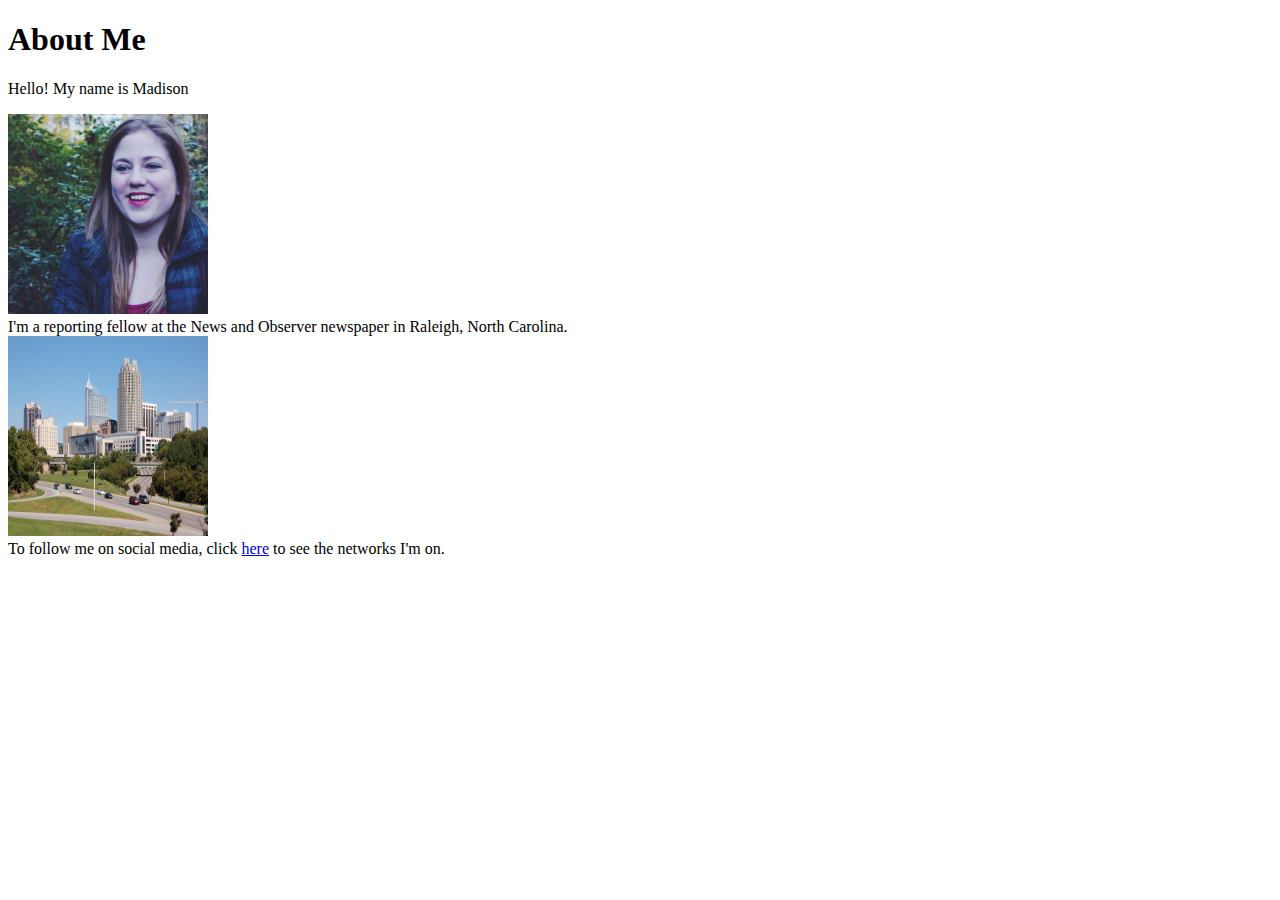
==== my_first_website/about_me.html @ 774cbb90 "my first website for HTML practice" ====
<!-- Includes links, images, information about you and one additional HTML page
<!DOCTYPE -->
<!DOCTYPE html>
<html>
  <head>
    <meta charset="utf-8">
    <title>My First TTS Class Website</title>
  </head>
  <body>
    <div>
      <h1>About Me</h1>
    </div>
    <p>
      Hello! My name is Madison
    </p>
      <img src="About_Me_Photo.jpg" alt="Profile Picture"
      style="width:200px;height:200px;">
    <div>
        I'm a reporting fellow at the News and Observer newspaper in Raleigh, North Carolina.
    </div>
    <img src="DowntownRaleigh.jpeg" alt="Raleigh"
    style="width:200px;height:200px;">
    <div>
        To follow me on social media, click <a href="social_networks.html"> here</a> to see the networks I'm on.
    </div>
    </p>

  </body>
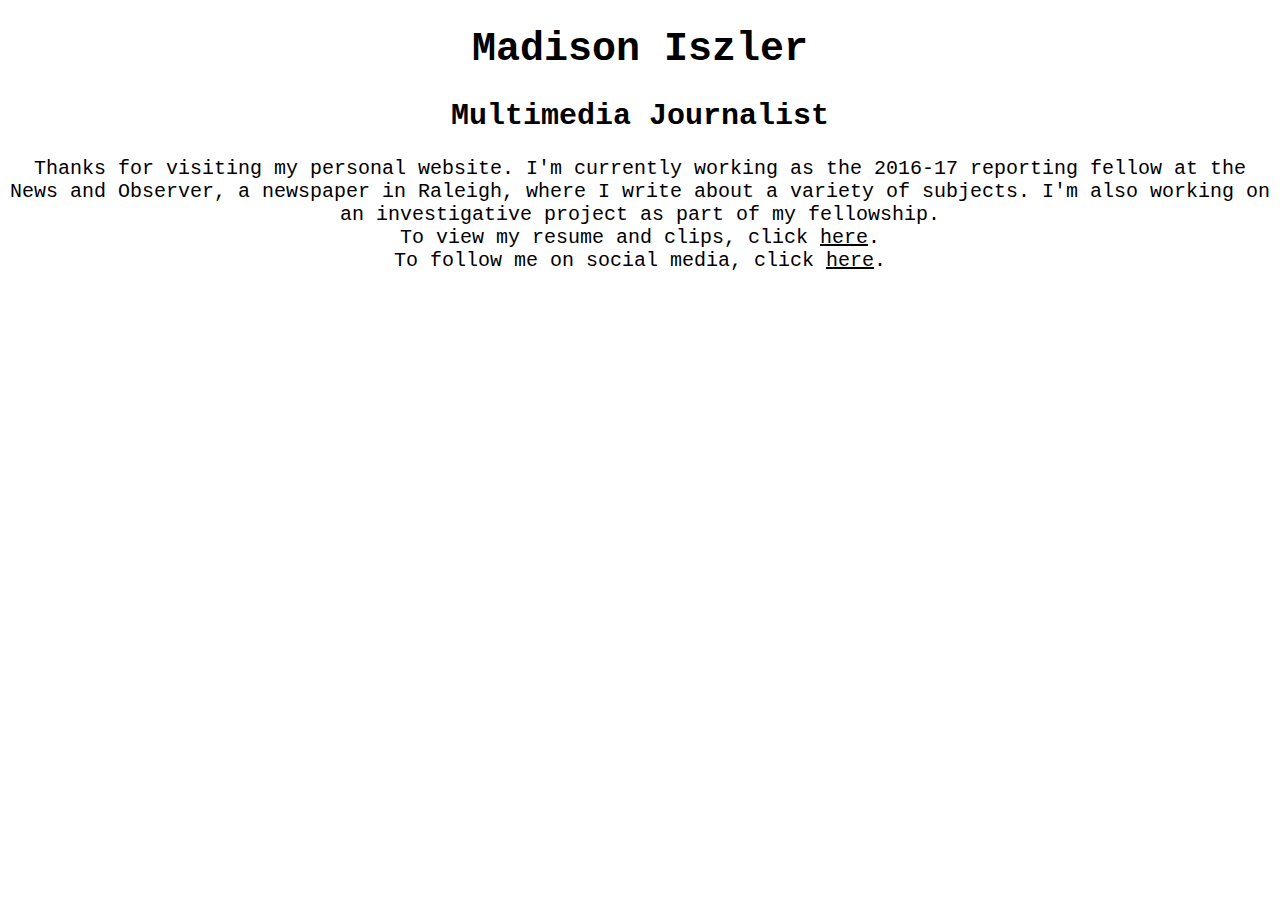
==== commit 1acdc141: "updates to my personal website created for TTS class, including five CSS changes" ====
--- a/my_first_website/about_me.html
+++ b/my_first_website/about_me.html
@@ -1,28 +1,27 @@
-<!-- Includes links, images, information about you and one additional HTML page
-<!DOCTYPE -->
 <!DOCTYPE html>
 <html>
   <head>
     <meta charset="utf-8">
     <title>My First TTS Class Website</title>
+    <link type="text/css" rel="stylesheet" href="stylesheet.css" />
   </head>
   <body>
     <div>
-      <h1>About Me</h1>
+      <h1>Madison Iszler</h1>
+    </div>
+    <div>
+      <h2>Multimedia Journalist</h2>
     </div>
     <p>
-      Hello! My name is Madison
-    </p>
-      <img src="About_Me_Photo.jpg" alt="Profile Picture"
-      style="width:200px;height:200px;">
+      <div>
+      Thanks for visiting my personal website. I'm currently working as the 2016-17 reporting fellow at the News and Observer, a newspaper in Raleigh, where I write about a variety of subjects. I'm also working on an investigative project as part of my fellowship.
+    </div>
     <div>
-        I'm a reporting fellow at the News and Observer newspaper in Raleigh, North Carolina.
+      To view my resume and clips, click <a href="link_to_website.html">here</a>.
     </div>
-    <img src="DowntownRaleigh.jpeg" alt="Raleigh"
-    style="width:200px;height:200px;">
     <div>
-        To follow me on social media, click <a href="social_networks.html"> here</a> to see the networks I'm on.
+        To follow me on social media, click <a href="social_networks.html"> here</a>.
     </div>
     </p>
-
   </body>
+</html>
--- a/my_first_website/stylesheet.css
+++ b/my_first_website/stylesheet.css
@@ -0,0 +1,36 @@
+body {
+  background-image: url("typewriter_2.jpg");
+  background-size: 1300px 1000px;
+  background-repeat: no-repeat;
+}
+
+h1 {
+  color: black;
+  text-align: center;
+  font-family: Courier;
+}
+
+h2 {
+  color: black;
+  text-align: center;
+  font-family: Courier;
+}
+
+p {
+  color: black;
+  text-align: center;
+  font-family: Courier;
+  font-size: 20px;
+}
+
+div {
+  color: black;
+  text-align: center;
+  font-family: Courier;
+  font-size: 20px;
+}
+
+a {
+  color: black;
+  text-align: center;
+}
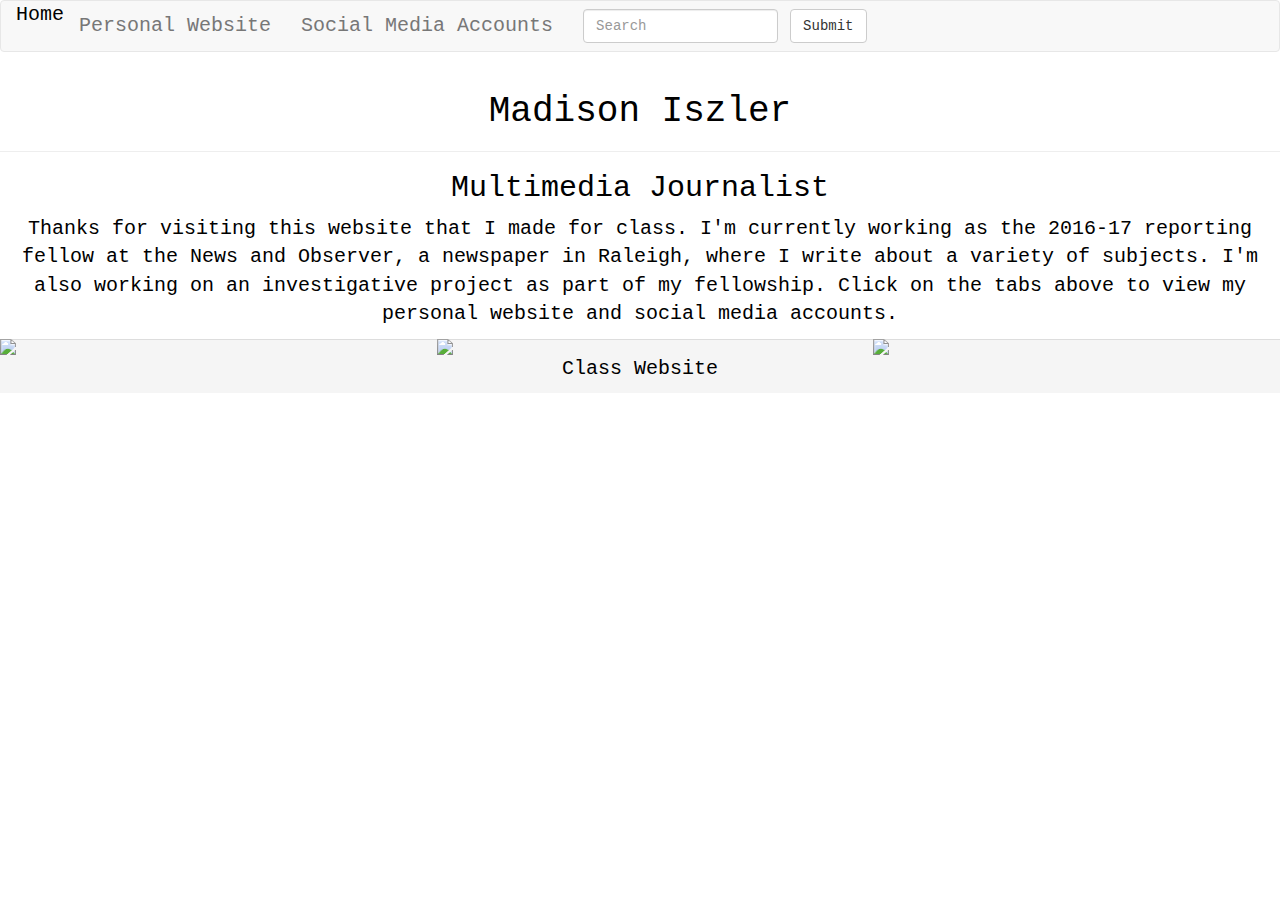
==== commit fd0c808f: "added to coffee company project, added to personal website, created new business" ====
--- a/my_first_website/about_me.html
+++ b/my_first_website/about_me.html
@@ -1,27 +1,76 @@
 <!DOCTYPE html>
 <html>
   <head>
+    <!-- Latest compiled and minified CSS -->
+<link rel="stylesheet" href="https://maxcdn.bootstrapcdn.com/bootstrap/3.3.7/css/bootstrap.min.css" integrity="sha384-BVYiiSIFeK1dGmJRAkycuHAHRg32OmUcww7on3RYdg4Va+PmSTsz/K68vbdEjh4u" crossorigin="anonymous">
+
+<!-- Optional theme -->
+<link rel="stylesheet" href="https://maxcdn.bootstrapcdn.com/bootstrap/3.3.7/css/bootstrap-theme.min.css" integrity="sha384-rHyoN1iRsVXV4nD0JutlnGaslCJuC7uwjduW9SVrLvRYooPp2bWYgmgJQIXwl/Sp" crossorigin="anonymous">
+
+<!-- Latest compiled and minified JavaScript -->
+<script src="https://maxcdn.bootstrapcdn.com/bootstrap/3.3.7/js/bootstrap.min.js" integrity="sha384-Tc5IQib027qvyjSMfHjOMaLkfuWVxZxUPnCJA7l2mCWNIpG9mGCD8wGNIcPD7Txa" crossorigin="anonymous"></script>
     <meta charset="utf-8">
     <title>My First TTS Class Website</title>
     <link type="text/css" rel="stylesheet" href="stylesheet.css" />
   </head>
   <body>
-    <div>
-      <h1>Madison Iszler</h1>
+    <nav class="navbar navbar-default">
+  <div class="container-fluid">
+    <!-- Brand and toggle get grouped for better mobile display -->
+    <div class="navbar-header">
+      <button type="button" class="navbar-toggle collapsed" data-toggle="collapse" data-target="#bs-example-navbar-collapse-1" aria-expanded="false">
+        <span class="sr-only">Toggle navigation</span>
+        <span class="icon-bar"></span>
+        <span class="icon-bar"></span>
+        <span class="icon-bar"></span>
+      </button>
+      <a class="active" href="about_me.html">Home</a>
     </div>
+
+    <!-- Collect the nav links, forms, and other content for toggling -->
+    <div class="collapse navbar-collapse" id="bs-example-navbar-collapse-1">
+      <ul class="nav navbar-nav">
+        <li class="website-page"><a href="link_to_website.html">Personal Website <span class="sr-only">(current)</span></a></li>
+        <li><a href="social_networks.html">Social Media Accounts</a></li>
+      </ul>
+      <form class="navbar-form navbar-left">
+        <div class="form-group">
+          <input type="text" class="form-control" placeholder="Search">
+        </div>
+        <button type="submit" class="btn btn-default">Submit</button>
+      </form>
+        </li>
+      </ul>
+    </div><!-- /.navbar-collapse -->
+  </div><!-- /.container-fluid -->
+</nav>
+<div class="page-header">
+<h1>Madison Iszler</h1>
+</div>
     <div>
       <h2>Multimedia Journalist</h2>
     </div>
     <p>
       <div>
-      Thanks for visiting my personal website. I'm currently working as the 2016-17 reporting fellow at the News and Observer, a newspaper in Raleigh, where I write about a variety of subjects. I'm also working on an investigative project as part of my fellowship.
-    </div>
-    <div>
-      To view my resume and clips, click <a href="link_to_website.html">here</a>.
-    </div>
-    <div>
-        To follow me on social media, click <a href="social_networks.html"> here</a>.
+      Thanks for visiting this website that I made for class. I'm currently working as the 2016-17 reporting fellow at the News and Observer, a newspaper in Raleigh, where I write about a variety of subjects. I'm also working on an investigative project as part of my fellowship. Click on the tabs above to view my personal website and social media accounts.
     </div>
     </p>
+    <div class="row">
+        <div class="col-xs-12 col-sm-4">
+            <img class="img-responsive" src="http://www.publicdomainpictures.net/pictures/20000/velka/science-and-technology.jpg">
+    	  </div>
+    	<div class="col-xs-12 col-sm-4">
+    	    <img class="img-responsive" src="https://pixabay.com/static/uploads/photo/2015/01/08/18/25/startup-593327_960_720.jpg">
+    	</div>
+      <div class="col-xs-12 col-sm-4">
+    	    <img class="img-responsive" src="https://static.pexels.com/photos/6053/man-hands-reading-boy.jpg">
+    	</div>
+    <!-- jQuery (necessary for Bootstrap's JavaScript plugins) -->
+      <script src="https://ajax.googleapis.com/ajax/libs/jquery/1.11.2/jquery.min.js"></script>
+      <!-- Include all compiled plugins (below), or include individual files as needed -->
+      <script src="https://maxcdn.bootstrapcdn.com/bootstrap/3.3.2/js/bootstrap.min.js"></script>
+
+  <div class="panel-footer">Class Website</div>
+</div>
   </body>
 </html>
--- a/my_first_website/stylesheet.css
+++ b/my_first_website/stylesheet.css
@@ -1,5 +1,5 @@
 body {
-  background-image: url("typewriter_2.jpg");
+  background-color: white;
   background-size: 1300px 1000px;
   background-repeat: no-repeat;
 }
@@ -34,3 +34,10 @@
   color: black;
   text-align: center;
 }
+
+footer {
+	background-color: white;
+	position: absolute;
+	width: 100%;
+	height: auto;
+}
